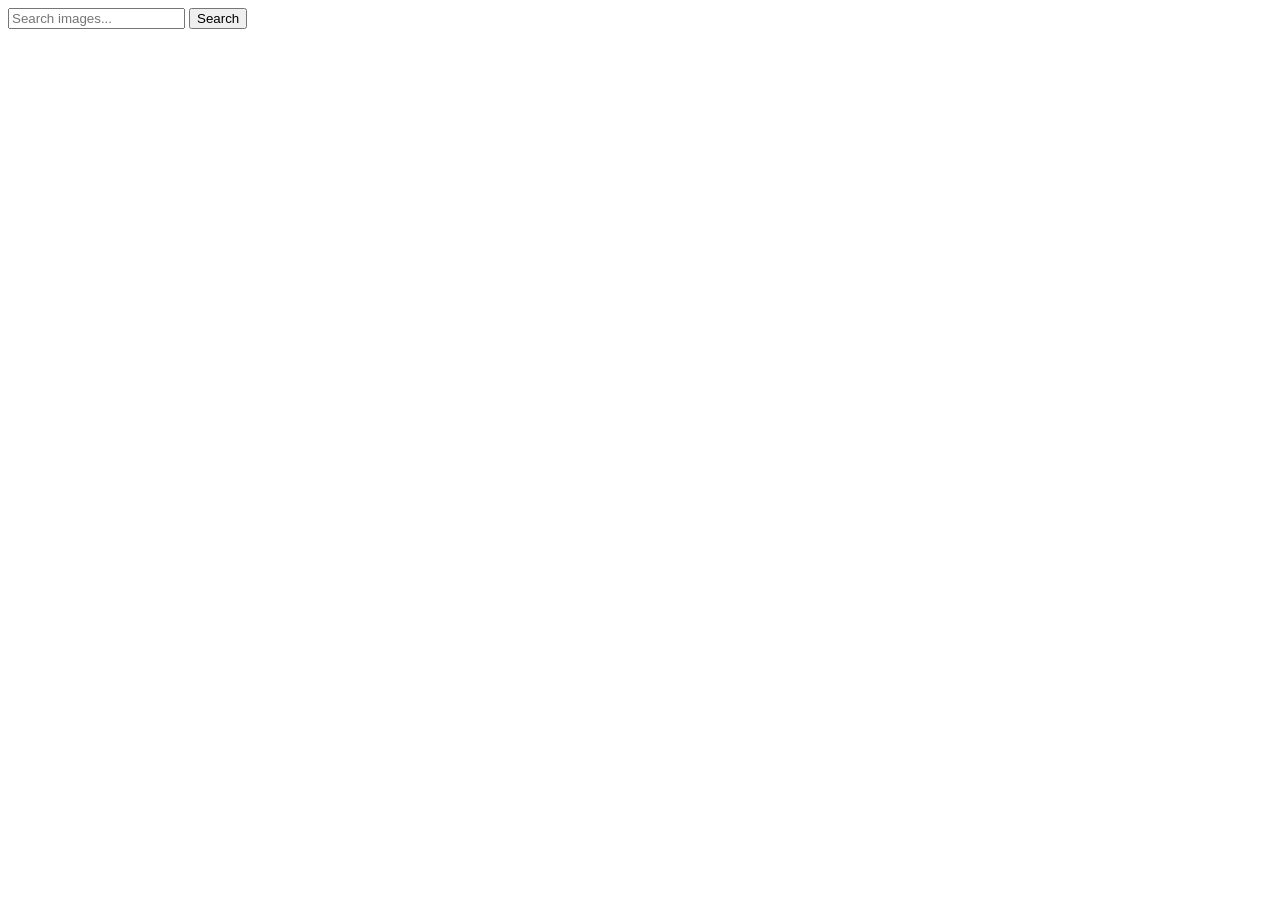
==== index.html @ 19e7f727 "Deploying to gh-pages from @ Bohdan-Bondarenko/goit-js-hw-11@90310f66dbb85a5550712a53649506ba70f0564" ====
<!DOCTYPE html>
<html lang="en">

<head>
  <meta charset="UTF-8" />
  <meta name="viewport" content="width=device-width, initial-scale=1.0" />
  <title>Document</title>
  
  <script type="module" crossorigin src="/vanilla-app-template/commonHelpers.js"></script>
  <link rel="modulepreload" crossorigin href="/vanilla-app-template/assets/vendor-5b791d57.js">
  <link rel="stylesheet" href="/vanilla-app-template/assets/vendor-cf6910df.css">
  <link rel="stylesheet" href="/vanilla-app-template/assets/index-9434fba3.css">
</head>

<body>
  <form class="search-form">
    <input type="text" class="search-input" name="query" placeholder="Search images..." />
    <button type="submit" class="search-btn">Search</button>
  </form>
  <span class="loader hidden"></span>

  <ul class="gallery"></ul>

  
</body>

</html>
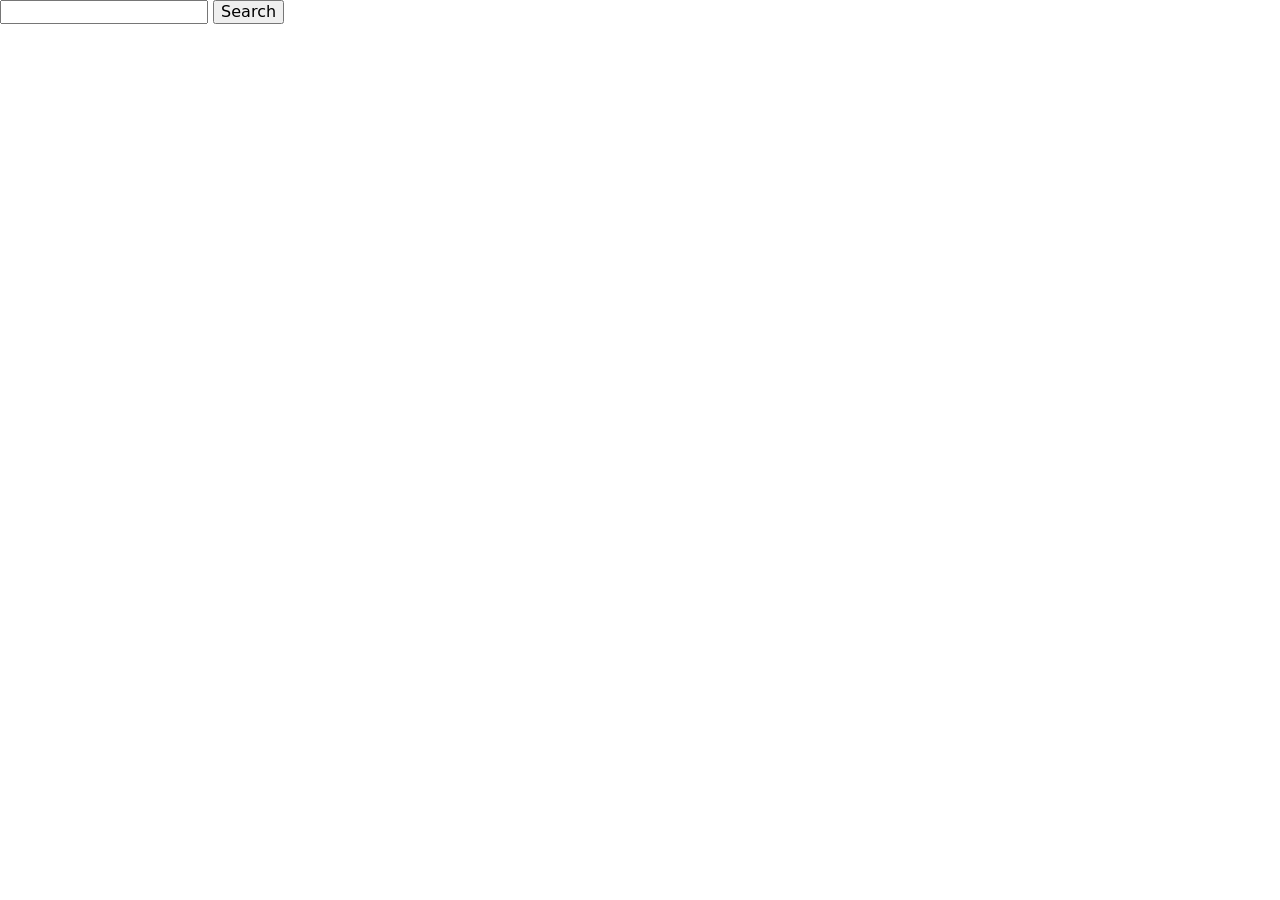
==== commit 6da33658: "Deploying to gh-pages from @ Bohdan-Bondarenko/goit-js-hw-11@e5bdb7154114120ed1d3041c77e6a2ae2e10d65" ====
--- a/index.html
+++ b/index.html
@@ -1,27 +1,30 @@
 <!DOCTYPE html>
 <html lang="en">
+  <head>
+    <meta charset="UTF-8" />
+    <link rel="icon" type="image/svg+xml" href="/vanilla-app-template/favicon.svg" />
+    <meta name="viewport" content="width=device-width, initial-scale=1.0" />
+    <title>Homework 11</title>
+    <link
+      rel="stylesheet"
+      href="https://cdn.jsdelivr.net/npm/modern-normalize@2.0.0/modern-normalize.min.css"
+    />
+    
+    <script type="module" crossorigin src="/vanilla-app-template/commonHelpers.js"></script>
+    <link rel="modulepreload" crossorigin href="/vanilla-app-template/assets/vendor-5b791d57.js">
+    <link rel="stylesheet" href="/vanilla-app-template/assets/vendor-cf6910df.css">
+    <link rel="stylesheet" href="/vanilla-app-template/assets/index-b37c4405.css">
+  </head>
+  <body>
+    <form class="search-form">
+      <input class="search-input" name="search" type="text" />
+      <button class="btn" type="submit">Search</button>
+    </form>
+    <div class="container">
+      <span class="loader"></span>
+      <ul class="gallery"></ul>
+    </div>
 
-<head>
-  <meta charset="UTF-8" />
-  <meta name="viewport" content="width=device-width, initial-scale=1.0" />
-  <title>Document</title>
-  
-  <script type="module" crossorigin src="/vanilla-app-template/commonHelpers.js"></script>
-  <link rel="modulepreload" crossorigin href="/vanilla-app-template/assets/vendor-5b791d57.js">
-  <link rel="stylesheet" href="/vanilla-app-template/assets/vendor-cf6910df.css">
-  <link rel="stylesheet" href="/vanilla-app-template/assets/index-9434fba3.css">
-</head>
-
-<body>
-  <form class="search-form">
-    <input type="text" class="search-input" name="query" placeholder="Search images..." />
-    <button type="submit" class="search-btn">Search</button>
-  </form>
-  <span class="loader hidden"></span>
-
-  <ul class="gallery"></ul>
-
-  
-</body>
-
+    
+  </body>
 </html>
